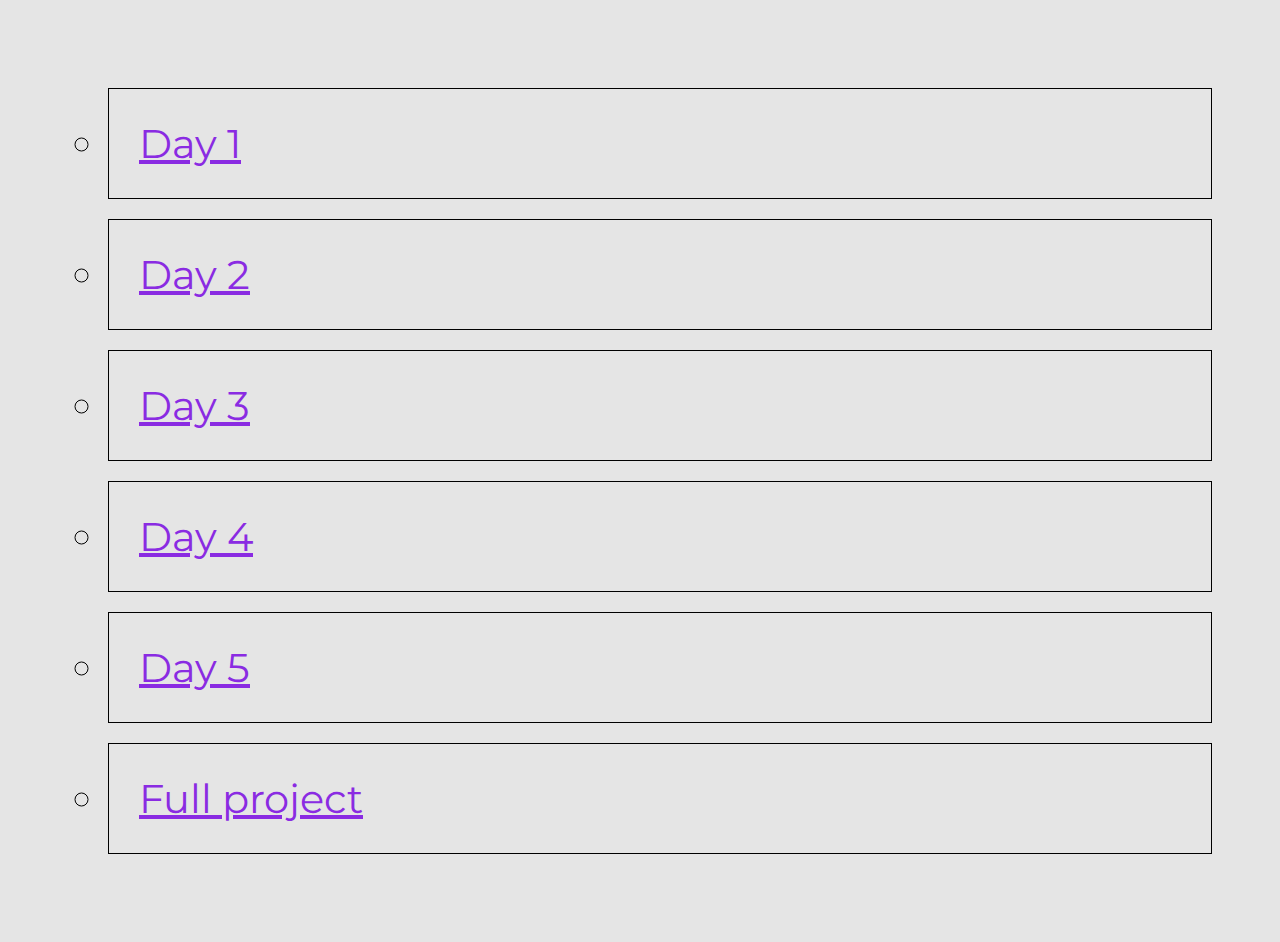
==== index.html @ 82983f36 "push" ====
<!DOCTYPE html>
<html lang="en">
  <head>
    <meta charset="UTF-8" />
    <meta http-equiv="X-UA-Compatible" content="IE=edge" />
    <meta name="viewport" content="width=device-width, initial-scale=1.0" />

    <link rel="preconnect" href="https://fonts.googleapis.com" />
    <link rel="preconnect" href="https://fonts.gstatic.com" crossorigin />
    <link
      href="https://fonts.googleapis.com/css2?family=Montserrat:wght@400;700&display=swap"
      rel="stylesheet"
    />

    <link rel="stylesheet" href="./css/index.css" />

    <title>Resume</title>
  </head>

  <body>
    <ul class="list">
      <li class="item"><a href="./day-first.html">Day 1</a></li>
      <li class="item"><a href="./day-second.html">Day 2</a></li>
      <li class="item"><a href="./day-third.html">Day 3</a></li>
      <li class="item"><a href="./day-fourth.html">Day 4</a></li>
      <li class="item"><a href="./day-fifth.html">Day 5</a></li>
      <li class="item"><a href="./full-resume.html">Full project</a></li>
    </ul>
  </body>
</html>
---- css/index.css ----
body {
  font-family: "Montserrat", sans-serif;
  background-color: #e5e5e5;
  padding: 40px;
  font-size: 40px;
}
.list {
  list-style: circle;
}
.item {
  border: 1px solid black;
  margin: 20px;
}
.item:hover {
  background-color: #ada9a9;
}
a {
  display: block;
  padding: 30px;
  color: blueviolet;
}
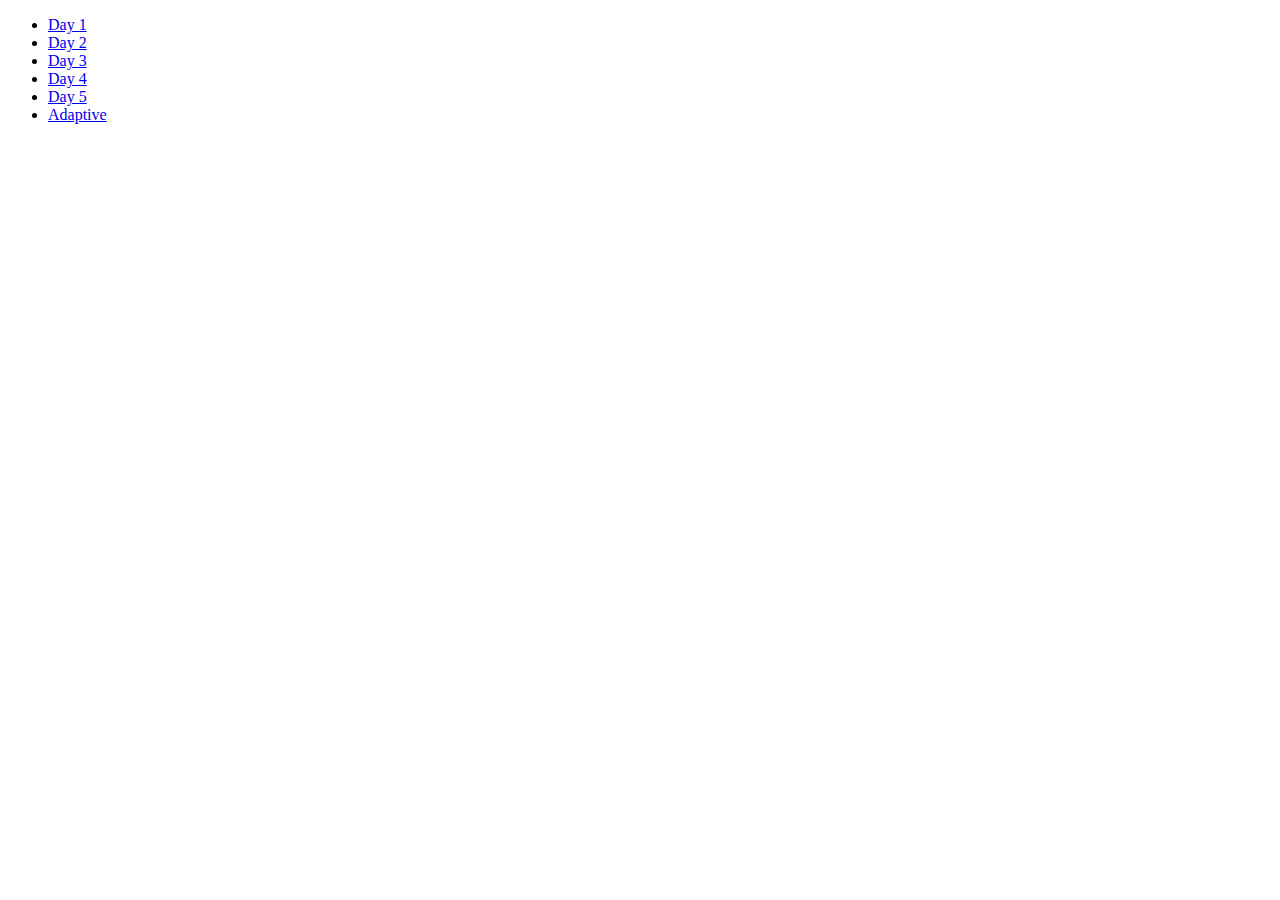
==== commit b752da78: "new" ====
--- a/index.html
+++ b/index.html
@@ -24,7 +24,7 @@
       <li class="item"><a href="./day-third.html">Day 3</a></li>
       <li class="item"><a href="./day-fourth.html">Day 4</a></li>
       <li class="item"><a href="./day-fifth.html">Day 5</a></li>
-      <li class="item"><a href="./full-resume.html">Full project</a></li>
+      <li class="item"><a href="./resume_adaptive.html">Adaptive</a></li>
     </ul>
   </body>
 </html>
